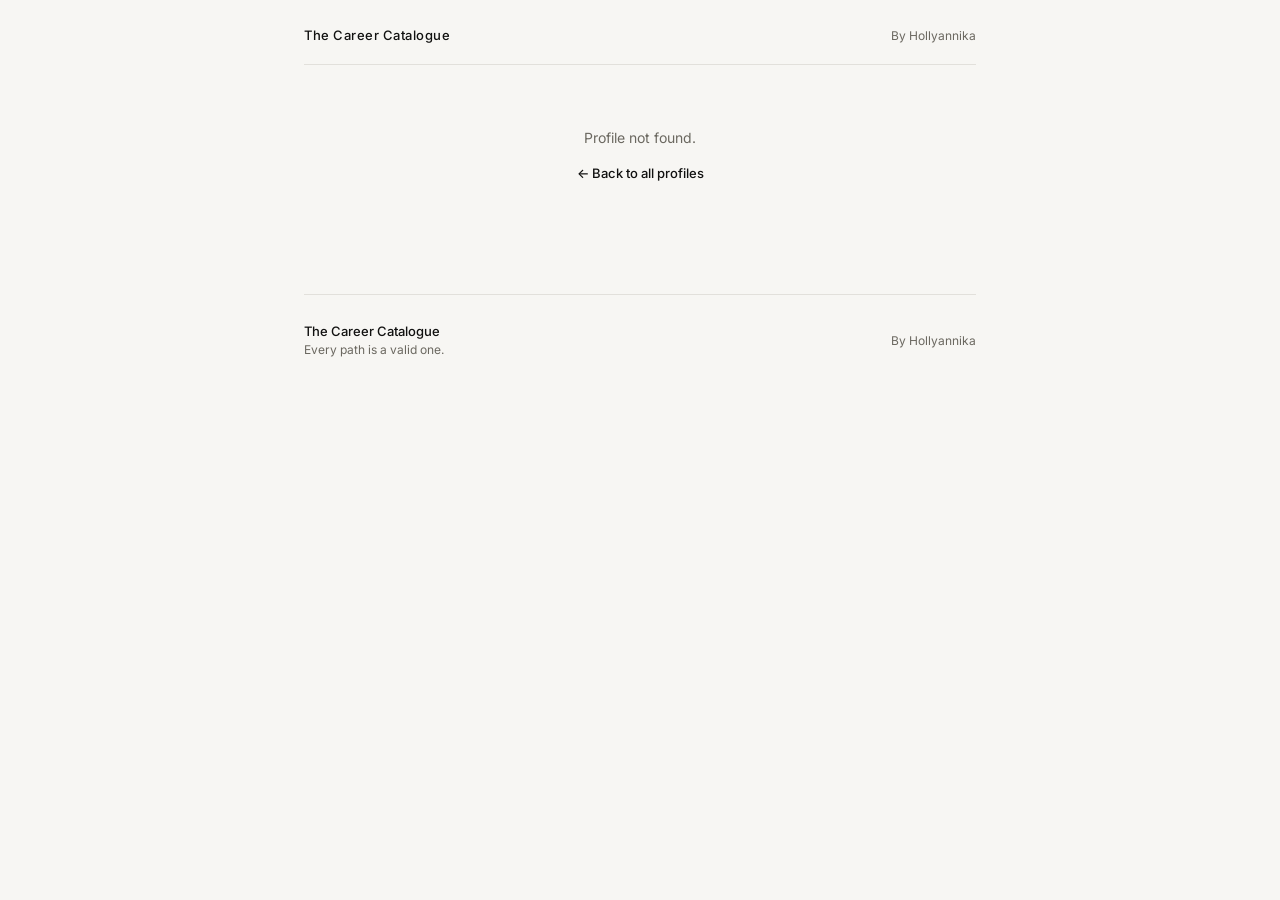
==== article.html @ a8856665 "first upload" ====
<!DOCTYPE html>
<html lang="en">
<head>
  <meta charset="UTF-8" />
  <meta name="viewport" content="width=device-width, initial-scale=1.0" />
  <title>The Career Catalogue</title>
  <meta name="description" content="A profile from The Career Catalogue." />
  <link rel="preconnect" href="https://fonts.googleapis.com" />
  <link rel="preconnect" href="https://fonts.gstatic.com" crossorigin />
  <link href="https://fonts.googleapis.com/css2?family=Inter:wght@400;500&display=swap" rel="stylesheet" />
  <link rel="stylesheet" href="style.css" />
</head>
<body>

  <div class="page">

    <!-- Site Header -->
    <header class="site-header">
      <a href="index.html"><span class="site-title">The Career Catalogue</span></a>
      <span class="site-tagline">By Hollyannika</span>
    </header>

    <!-- Article content rendered here -->
    <main id="article-content">
      <p style="padding: 4rem 0; color: #6B6860; font-size: 14px;">Loading profile…</p>
    </main>

    <!-- Footer -->
    <footer class="site-footer">
      <div>
        <p class="footer-brand">The Career Catalogue</p>
        <p class="footer-sub">Every path is a valid one.</p>
      </div>
      <span class="footer-by">By Hollyannika</span>
    </footer>

  </div><!-- /page -->

  <script src="data.js"></script>
  <script>
    function getInitials(name) {
      return name.split(' ').map(n => n[0]).join('').toUpperCase();
    }

    function getProfileFromURL() {
      const params = new URLSearchParams(window.location.search);
      const id = params.get('id');
      return profiles.find(p => p.id === id) || null;
    }

    function renderMoreProfiles(current) {
      const others = profiles
        .filter(p => p.id !== current.id)
        .slice(0, 4);

      if (others.length === 0) return '';

      return `
        <div class="more-section">
          <p class="more-title">More profiles</p>
          <div class="grid">
            ${others.map(p => `
              <a class="card" href="article.html?id=${p.id}">
                <p class="card-industry">${p.industryLabel}</p>
                <p class="card-name">${p.name}</p>
                <p class="card-role">${p.role} · ${p.location}</p>
                <p class="card-hook">${p.hook}</p>
              </a>`).join('')}
          </div>
        </div>`;
    }

    function renderArticle(profile) {
      // Update page title
      document.title = `${profile.name} — The Career Catalogue`;

      // Build path sections
      const sections = profile.path.map(section => `
        <div class="article-section">
          <p class="article-section-heading">${section.heading}</p>
          <p class="article-section-body">${section.body}</p>
        </div>`).join('');

      document.getElementById('article-content').innerHTML = `

        <!-- Back link -->
        <div class="article-header">
          <a class="article-back" href="index.html">← All profiles</a>

          <p class="article-industry">${profile.industryLabel}</p>
          <h1 class="article-title">${profile.name}</h1>
          <p class="article-subtitle">${profile.role} · ${profile.location}</p>

          <div class="article-meta">
            <div class="article-meta-item">
              <span class="article-meta-label">Industry</span>
              <span class="article-meta-value">${profile.industryLabel}</span>
            </div>
            <div class="article-meta-item">
              <span class="article-meta-label">Location</span>
              <span class="article-meta-value">${profile.location}</span>
            </div>
            <div class="article-meta-item">
              <span class="article-meta-label">Published</span>
              <span class="article-meta-value">${profile.publishedDate}</span>
            </div>
          </div>
        </div>

        <!-- Photo placeholder -->
        <div class="article-photo">
          <div class="article-photo-initials">${getInitials(profile.name)}</div>
        </div>

        <!-- Intro -->
        <p class="article-intro">${profile.intro}</p>

        <!-- Story sections -->
        ${sections}

        <!-- Pull quote -->
        <div class="pull-quote">
          <p>${profile.pullQuote}</p>
        </div>

        <!-- Advice & Uni -->
        <div class="info-grid">
          <div class="info-box">
            <p class="info-box-label">Advice to someone starting out</p>
            <p class="info-box-text">${profile.advice}</p>
          </div>
          <div class="info-box">
            <p class="info-box-label">University route?</p>
            <p class="info-box-text">${profile.uniRoute}</p>
          </div>
        </div>

        <hr class="article-divider" />

        <!-- More profiles -->
        ${renderMoreProfiles(profile)}
      `;
    }

    function renderNotFound() {
      document.getElementById('article-content').innerHTML = `
        <div style="padding: 4rem 0; text-align: center;">
          <p style="font-size: 14px; color: #6B6860; margin-bottom: 1rem;">Profile not found.</p>
          <a href="index.html" style="font-size: 13px; font-weight: 500; color: #111110;">← Back to all profiles</a>
        </div>`;
    }

    // Init
    const profile = getProfileFromURL();
    if (profile) {
      renderArticle(profile);
    } else {
      renderNotFound();
    }
  </script>

</body>
</html>
---- style.css ----
/* ============================================================
   THE CAREER CATALOGUE — style.css
   Shared styles across index.html and article.html
   ============================================================ */

/* --- Reset & Base ----------------------------------------- */
*, *::before, *::after {
  box-sizing: border-box;
  margin: 0;
  padding: 0;
}

:root {
  --black: #111110;
  --off-white: #F7F6F3;
  --mid: #6B6860;
  --light: #C8C6C0;
  --border: #E2E0DB;
  --accent: #111110;
  --font: 'Inter', system-ui, -apple-system, sans-serif;
  --max: 720px;
  --radius: 10px;
}

html {
  font-size: 16px;
  -webkit-font-smoothing: antialiased;
}

body {
  font-family: var(--font);
  background: var(--off-white);
  color: var(--black);
  min-height: 100vh;
}

a {
  color: inherit;
  text-decoration: none;
}

/* --- Layout ----------------------------------------------- */
.page {
  max-width: var(--max);
  margin: 0 auto;
  padding: 0 1.5rem;
}

/* --- Site Header ------------------------------------------ */
.site-header {
  border-bottom: 0.5px solid var(--border);
  padding: 1.5rem 0 1.25rem;
  display: flex;
  justify-content: space-between;
  align-items: baseline;
}

.site-header a {
  text-decoration: none;
}

.site-title {
  font-size: 13px;
  font-weight: 500;
  letter-spacing: 0.04em;
  color: var(--black);
}

.site-tagline {
  font-size: 12px;
  color: var(--mid);
}

/* --- Masthead (homepage hero) ----------------------------- */
.masthead {
  padding: 2.75rem 0 2rem;
  border-bottom: 0.5px solid var(--border);
}

.masthead-label {
  font-size: 11px;
  letter-spacing: 0.14em;
  text-transform: uppercase;
  color: var(--mid);
  margin-bottom: 0.75rem;
}

.masthead-title {
  font-size: clamp(36px, 6vw, 52px);
  font-weight: 500;
  letter-spacing: -0.025em;
  line-height: 1.05;
  color: var(--black);
}

.masthead-sub {
  font-size: 15px;
  color: var(--mid);
  margin-top: 0.85rem;
  line-height: 1.65;
  max-width: 500px;
}

/* --- Industry Nav ----------------------------------------- */
.industry-nav {
  display: flex;
  overflow-x: auto;
  border-bottom: 0.5px solid var(--border);
  margin-top: 2rem;
  -ms-overflow-style: none;
  scrollbar-width: none;
}

.industry-nav::-webkit-scrollbar {
  display: none;
}

.industry-nav button {
  background: none;
  border: none;
  border-bottom: 2px solid transparent;
  padding: 0.65rem 1rem 0.6rem;
  font-size: 13px;
  font-family: var(--font);
  color: var(--mid);
  cursor: pointer;
  white-space: nowrap;
  margin-bottom: -0.5px;
  transition: color 0.15s;
}

.industry-nav button:hover {
  color: var(--black);
}

.industry-nav button.active {
  color: var(--black);
  border-bottom: 1.5px solid var(--black);
  font-weight: 500;
}

/* --- Section Header --------------------------------------- */
.section-header {
  display: flex;
  justify-content: space-between;
  align-items: baseline;
  padding: 1.75rem 0 1.25rem;
}

.section-label {
  font-size: 11px;
  letter-spacing: 0.12em;
  text-transform: uppercase;
  color: var(--mid);
}

/* --- Featured Card ---------------------------------------- */
.featured {
  display: grid;
  grid-template-columns: 1fr 1fr;
  border: 0.5px solid var(--border);
  border-radius: var(--radius);
  overflow: hidden;
  background: white;
  margin-bottom: 1px;
}

.feat-img {
  background: #EDECEA;
  min-height: 280px;
  display: flex;
  align-items: center;
  justify-content: center;
}

.feat-initials {
  width: 76px;
  height: 76px;
  border-radius: 50%;
  background: white;
  border: 0.5px solid var(--border);
  display: flex;
  align-items: center;
  justify-content: center;
  font-size: 22px;
  font-weight: 500;
  color: var(--mid);
}

.feat-body {
  padding: 1.75rem;
  display: flex;
  flex-direction: column;
  justify-content: space-between;
}

.feat-industry {
  font-size: 11px;
  letter-spacing: 0.1em;
  text-transform: uppercase;
  color: var(--mid);
  margin-bottom: 0.6rem;
}

.feat-name {
  font-size: 27px;
  font-weight: 500;
  color: var(--black);
  letter-spacing: -0.01em;
  line-height: 1.15;
}

.feat-role {
  font-size: 13px;
  color: var(--mid);
  margin-top: 0.3rem;
}

.feat-hook {
  font-size: 14px;
  color: var(--mid);
  line-height: 1.65;
  margin-top: 1.25rem;
  border-top: 0.5px solid var(--border);
  padding-top: 1rem;
}

.feat-link {
  margin-top: 1.25rem;
  display: inline-flex;
  align-items: center;
  gap: 6px;
  font-size: 13px;
  color: var(--black);
  font-weight: 500;
  text-decoration: none;
}

.feat-link:hover {
  text-decoration: underline;
}

.feat-link .arrow {
  font-size: 16px;
}

/* --- Profile Grid ----------------------------------------- */
.grid {
  display: grid;
  grid-template-columns: 1fr 1fr;
  gap: 1px;
  background: var(--border);
  border: 0.5px solid var(--border);
  border-radius: var(--radius);
  overflow: hidden;
  margin-top: 1px;
}

.card {
  background: white;
  padding: 1.25rem 1.5rem;
  display: block;
  text-decoration: none;
  transition: background 0.12s;
}

.card:hover {
  background: #F2F0EC;
}

.card-industry {
  font-size: 11px;
  letter-spacing: 0.1em;
  text-transform: uppercase;
  color: var(--mid);
  margin-bottom: 0.35rem;
}

.card-name {
  font-size: 17px;
  font-weight: 500;
  color: var(--black);
}

.card-role {
  font-size: 13px;
  color: var(--mid);
  margin-top: 0.15rem;
}

.card-hook {
  font-size: 13px;
  color: var(--mid);
  line-height: 1.55;
  margin-top: 0.65rem;
}

/* --- No results state ------------------------------------- */
.no-results {
  background: white;
  border: 0.5px solid var(--border);
  border-radius: var(--radius);
  padding: 3rem;
  text-align: center;
  color: var(--mid);
  font-size: 14px;
  margin-top: 1px;
  display: none;
}

/* --- Footer ----------------------------------------------- */
.site-footer {
  border-top: 0.5px solid var(--border);
  padding: 1.75rem 0 2rem;
  display: flex;
  justify-content: space-between;
  align-items: center;
  margin-top: 3rem;
}

.footer-brand {
  font-size: 13px;
  font-weight: 500;
  color: var(--black);
}

.footer-sub {
  font-size: 12px;
  color: var(--mid);
  margin-top: 3px;
}

.footer-by {
  font-size: 12px;
  color: var(--mid);
}

/* --- Article Page ----------------------------------------- */
.article-header {
  padding: 2.5rem 0 2rem;
  border-bottom: 0.5px solid var(--border);
}

.article-back {
  display: inline-flex;
  align-items: center;
  gap: 6px;
  font-size: 13px;
  color: var(--mid);
  text-decoration: none;
  margin-bottom: 2rem;
}

.article-back:hover {
  color: var(--black);
}

.article-industry {
  font-size: 11px;
  letter-spacing: 0.12em;
  text-transform: uppercase;
  color: var(--mid);
  margin-bottom: 0.75rem;
}

.article-title {
  font-size: clamp(28px, 5vw, 40px);
  font-weight: 500;
  letter-spacing: -0.02em;
  line-height: 1.1;
  color: var(--black);
}

.article-subtitle {
  font-size: 15px;
  color: var(--mid);
  margin-top: 0.5rem;
}

.article-meta {
  display: flex;
  gap: 1.5rem;
  margin-top: 1.5rem;
  padding-top: 1.25rem;
  border-top: 0.5px solid var(--border);
}

.article-meta-item {
  display: flex;
  flex-direction: column;
  gap: 3px;
}

.article-meta-label {
  font-size: 10px;
  letter-spacing: 0.12em;
  text-transform: uppercase;
  color: var(--light);
}

.article-meta-value {
  font-size: 13px;
  color: var(--mid);
}

/* --- Article Photo placeholder ---------------------------- */
.article-photo {
  width: 100%;
  aspect-ratio: 16/7;
  background: #EDECEA;
  border-radius: var(--radius);
  margin: 2rem 0;
  display: flex;
  align-items: center;
  justify-content: center;
}

.article-photo-initials {
  width: 88px;
  height: 88px;
  border-radius: 50%;
  background: white;
  border: 0.5px solid var(--border);
  display: flex;
  align-items: center;
  justify-content: center;
  font-size: 26px;
  font-weight: 500;
  color: var(--mid);
}

/* --- Article Body ----------------------------------------- */
.article-intro {
  font-size: 17px;
  line-height: 1.7;
  color: var(--black);
  margin-bottom: 2rem;
}

.article-section {
  margin-bottom: 2rem;
}

.article-section-heading {
  font-size: 12px;
  letter-spacing: 0.12em;
  text-transform: uppercase;
  color: var(--mid);
  margin-bottom: 0.6rem;
}

.article-section-body {
  font-size: 15px;
  line-height: 1.75;
  color: #3A3936;
}

/* --- Pull Quote ------------------------------------------- */
.pull-quote {
  border-left: 2px solid var(--black);
  padding: 0.75rem 0 0.75rem 1.5rem;
  margin: 2.5rem 0;
}

.pull-quote p {
  font-size: 20px;
  font-weight: 500;
  line-height: 1.45;
  color: var(--black);
  font-style: italic;
  letter-spacing: -0.01em;
}

/* --- Advice & Uni boxes ----------------------------------- */
.info-grid {
  display: grid;
  grid-template-columns: 1fr 1fr;
  gap: 1px;
  background: var(--border);
  border: 0.5px solid var(--border);
  border-radius: var(--radius);
  overflow: hidden;
  margin: 2.5rem 0;
}

.info-box {
  background: white;
  padding: 1.5rem;
}

.info-box-label {
  font-size: 10px;
  letter-spacing: 0.12em;
  text-transform: uppercase;
  color: var(--mid);
  margin-bottom: 0.6rem;
}

.info-box-text {
  font-size: 14px;
  line-height: 1.65;
  color: var(--black);
}

/* --- Article Divider -------------------------------------- */
.article-divider {
  border: none;
  border-top: 0.5px solid var(--border);
  margin: 2.5rem 0;
}

/* --- More profiles section -------------------------------- */
.more-section {
  margin: 3rem 0 2rem;
}

.more-title {
  font-size: 11px;
  letter-spacing: 0.12em;
  text-transform: uppercase;
  color: var(--mid);
  margin-bottom: 1rem;
}

/* --- Responsive ------------------------------------------- */
@media (max-width: 600px) {
  .featured {
    grid-template-columns: 1fr;
  }

  .feat-img {
    min-height: 180px;
  }

  .grid {
    grid-template-columns: 1fr;
  }

  .info-grid {
    grid-template-columns: 1fr;
  }

  .site-tagline {
    display: none;
  }

  .article-meta {
    flex-wrap: wrap;
    gap: 1rem;
  }
}
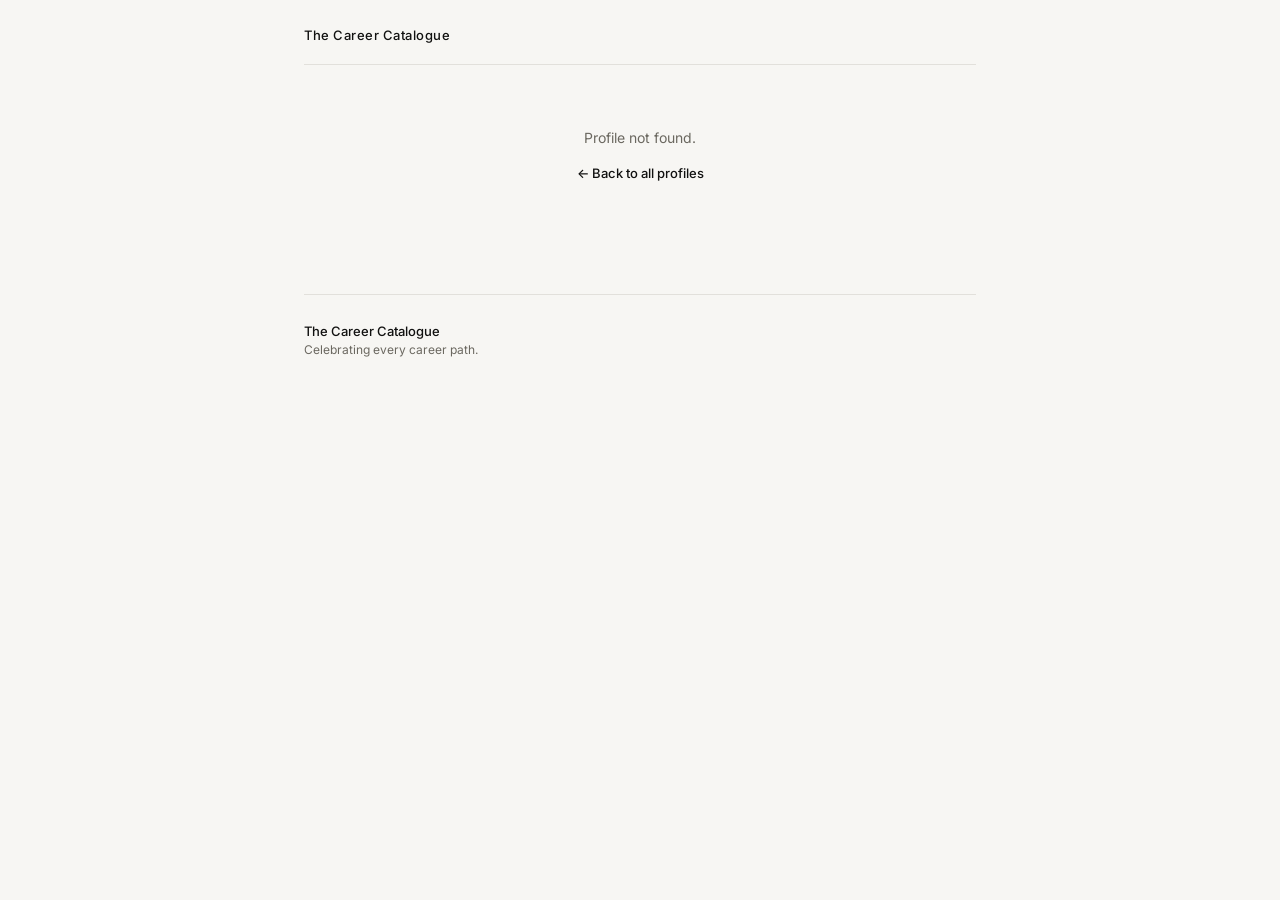
==== commit 5c12e84b: "Refactor HTML structure and improve content" ====
--- a/article.html
+++ b/article.html
@@ -14,27 +14,22 @@
 
   <div class="page">
 
-    <!-- Site Header -->
     <header class="site-header">
       <a href="index.html"><span class="site-title">The Career Catalogue</span></a>
-      <span class="site-tagline">By Hollyannika</span>
     </header>
 
-    <!-- Article content rendered here -->
     <main id="article-content">
-      <p style="padding: 4rem 0; color: #6B6860; font-size: 14px;">Loading profile…</p>
+      <p style="padding: 4rem 0; color: #6B6860; font-size: 14px;">Loading profile...</p>
     </main>
 
-    <!-- Footer -->
     <footer class="site-footer">
       <div>
         <p class="footer-brand">The Career Catalogue</p>
-        <p class="footer-sub">Every path is a valid one.</p>
+        <p class="footer-sub">Celebrating every career path.</p>
       </div>
-      <span class="footer-by">By Hollyannika</span>
     </footer>
 
-  </div><!-- /page -->
+  </div>
 
   <script src="data.js"></script>
   <script>
@@ -49,109 +44,66 @@
     }
 
     function renderMoreProfiles(current) {
-      const others = profiles
-        .filter(p => p.id !== current.id)
-        .slice(0, 4);
-
+      const others = profiles.filter(p => p.id !== current.id).slice(0, 4);
       if (others.length === 0) return '';
-
-      return `
-        <div class="more-section">
-          <p class="more-title">More profiles</p>
-          <div class="grid">
-            ${others.map(p => `
-              <a class="card" href="article.html?id=${p.id}">
-                <p class="card-industry">${p.industryLabel}</p>
-                <p class="card-name">${p.name}</p>
-                <p class="card-role">${p.role} · ${p.location}</p>
-                <p class="card-hook">${p.hook}</p>
-              </a>`).join('')}
-          </div>
-        </div>`;
+      return '<div class="more-section"><p class="more-title">More profiles</p><div class="grid">' +
+        others.map(p =>
+          '<a class="card" href="article.html?id=' + p.id + '">' +
+          '<p class="card-industry">' + p.industryLabel + '</p>' +
+          '<p class="card-name">' + p.name + '</p>' +
+          '<p class="card-role">' + p.role + ' · ' + p.location + '</p>' +
+          '<p class="card-hook">' + p.hook + '</p>' +
+          '</a>'
+        ).join('') +
+        '</div></div>';
     }
 
     function renderArticle(profile) {
-      // Update page title
-      document.title = `${profile.name} — The Career Catalogue`;
+      document.title = profile.name + ' — The Career Catalogue';
 
-      // Build path sections
-      const sections = profile.path.map(section => `
-        <div class="article-section">
-          <p class="article-section-heading">${section.heading}</p>
-          <p class="article-section-body">${section.body}</p>
-        </div>`).join('');
+      var sections = profile.path.map(function(section) {
+        return '<div class="article-section">' +
+          '<p class="article-section-heading">' + section.heading + '</p>' +
+          '<p class="article-section-body">' + section.body + '</p>' +
+          '</div>';
+      }).join('');
 
-      document.getElementById('article-content').innerHTML = `
+      var photoHTML = profile.image
+        ? '<img src="images/' + profile.image + '" alt="' + profile.name + '" style="width:100%;height:100%;object-fit:cover;border-radius:10px;" />'
+        : '<div class="article-photo-initials">' + getInitials(profile.name) + '</div>';
 
-        <!-- Back link -->
-        <div class="article-header">
-          <a class="article-back" href="index.html">← All profiles</a>
-
-          <p class="article-industry">${profile.industryLabel}</p>
-          <h1 class="article-title">${profile.name}</h1>
-          <p class="article-subtitle">${profile.role} · ${profile.location}</p>
-
-          <div class="article-meta">
-            <div class="article-meta-item">
-              <span class="article-meta-label">Industry</span>
-              <span class="article-meta-value">${profile.industryLabel}</span>
-            </div>
-            <div class="article-meta-item">
-              <span class="article-meta-label">Location</span>
-              <span class="article-meta-value">${profile.location}</span>
-            </div>
-            <div class="article-meta-item">
-              <span class="article-meta-label">Published</span>
-              <span class="article-meta-value">${profile.publishedDate}</span>
-            </div>
-          </div>
-        </div>
-
-        <!-- Photo placeholder -->
-        <div class="article-photo">
-          <div class="article-photo-initials">${getInitials(profile.name)}</div>
-        </div>
-
-        <!-- Intro -->
-        <p class="article-intro">${profile.intro}</p>
-
-        <!-- Story sections -->
-        ${sections}
-
-        <!-- Pull quote -->
-        <div class="pull-quote">
-          <p>${profile.pullQuote}</p>
-        </div>
-
-        <!-- Advice & Uni -->
-        <div class="info-grid">
-          <div class="info-box">
-            <p class="info-box-label">Advice to someone starting out</p>
-            <p class="info-box-text">${profile.advice}</p>
-          </div>
-          <div class="info-box">
-            <p class="info-box-label">University route?</p>
-            <p class="info-box-text">${profile.uniRoute}</p>
-          </div>
-        </div>
-
-        <hr class="article-divider" />
-
-        <!-- More profiles -->
-        ${renderMoreProfiles(profile)}
-      `;
+      document.getElementById('article-content').innerHTML =
+        '<div class="article-header">' +
+        '<a class="article-back" href="index.html">← All profiles</a>' +
+        '<p class="article-industry">' + profile.industryLabel + '</p>' +
+        '<h1 class="article-title">' + profile.name + '</h1>' +
+        '<p class="article-subtitle">' + profile.role + ' · ' + profile.location + '</p>' +
+        '<div class="article-meta">' +
+        '<div class="article-meta-item"><span class="article-meta-label">Industry</span><span class="article-meta-value">' + profile.industryLabel + '</span></div>' +
+        '<div class="article-meta-item"><span class="article-meta-label">Location</span><span class="article-meta-value">' + profile.location + '</span></div>' +
+        '<div class="article-meta-item"><span class="article-meta-label">Published</span><span class="article-meta-value">' + profile.publishedDate + '</span></div>' +
+        '</div></div>' +
+        '<div class="article-photo">' + photoHTML + '</div>' +
+        '<p class="article-intro">' + profile.intro + '</p>' +
+        sections +
+        '<div class="pull-quote"><p>' + profile.pullQuote + '</p></div>' +
+        '<div class="info-grid">' +
+        '<div class="info-box"><p class="info-box-label">Advice to someone starting out</p><p class="info-box-text">' + profile.advice + '</p></div>' +
+        '<div class="info-box"><p class="info-box-label">University route?</p><p class="info-box-text">' + profile.uniRoute + '</p></div>' +
+        '</div>' +
+        '<hr class="article-divider" />' +
+        renderMoreProfiles(profile);
     }
 
     function renderNotFound() {
-      document.getElementById('article-content').innerHTML = `
-        <div style="padding: 4rem 0; text-align: center;">
-          <p style="font-size: 14px; color: #6B6860; margin-bottom: 1rem;">Profile not found.</p>
-          <a href="index.html" style="font-size: 13px; font-weight: 500; color: #111110;">← Back to all profiles</a>
-        </div>`;
+      document.getElementById('article-content').innerHTML =
+        '<div style="padding: 4rem 0; text-align: center;">' +
+        '<p style="font-size: 14px; color: #6B6860; margin-bottom: 1rem;">Profile not found.</p>' +
+        '<a href="index.html" style="font-size: 13px; font-weight: 500; color: #111110;">← Back to all profiles</a>' +
+        '</div>';
     }
 
-    // Init
-    const profile = getProfileFromURL();
+    var profile = getProfileFromURL();
     if (profile) {
       renderArticle(profile);
     } else {
